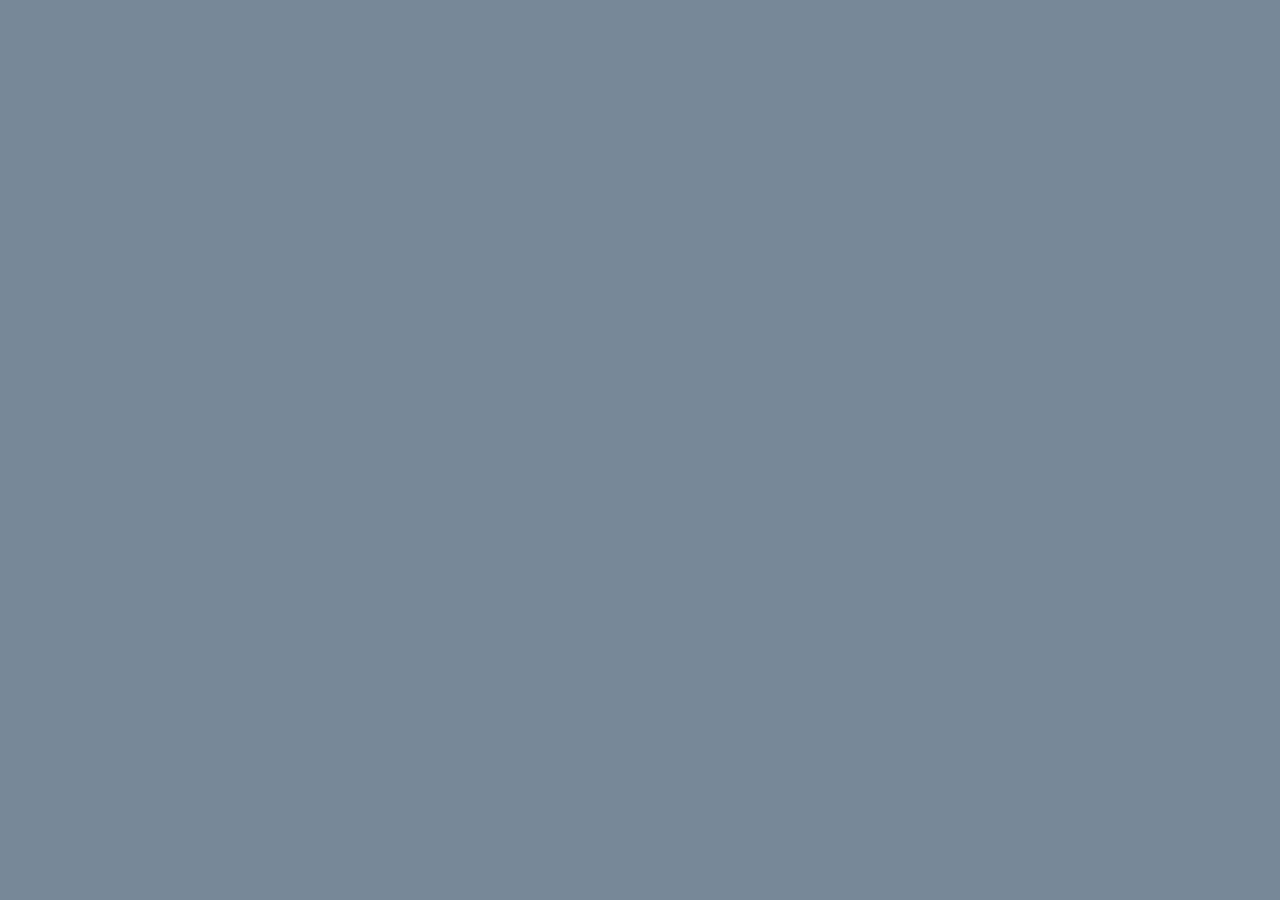
==== index.html @ 484b3646 "Rename start.html to index.html" ====
<!DOCTYPE html>
<html lang="en">
<head>
    <meta charset="UTF-8">
    <meta http-equiv="X-UA-Compatible" content="IE=edge">
    <meta name="viewport" content="width=device-width, initial-scale=1.0">
    <link rel="stylesheet" href="./code_source/css/main.css">
    <link rel="stylesheet" href="https://cdnjs.cloudflare.com/ajax/libs/materialize/1.0.0/css/materialize.min.css">
    <script src="https://cdnjs.cloudflare.com/ajax/libs/materialize/1.0.0/js/materialize.min.js"></script>           

</head>
<body>
    
</body>
</html>


<script src="./code_source/javascript/home.js"></script>
---- code_source/css/main.css ----
body{
    background-color: #778899;
}
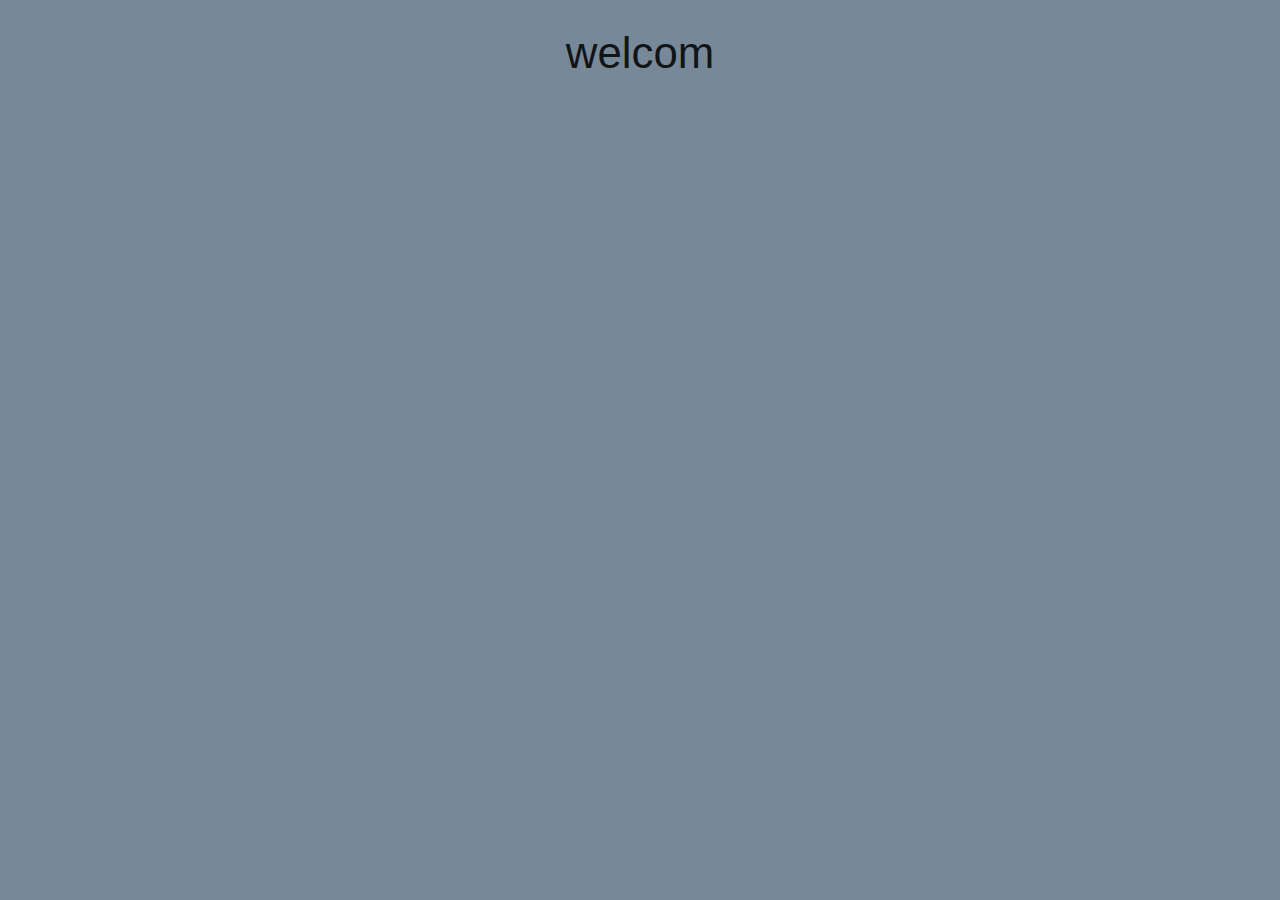
==== commit bd26edb2: "Update index.html" ====
--- a/index.html
+++ b/index.html
@@ -10,7 +10,7 @@
 
 </head>
 <body>
-    
+    <h3 class="center-align">welcom</h3>
 </body>
 </html>
 
